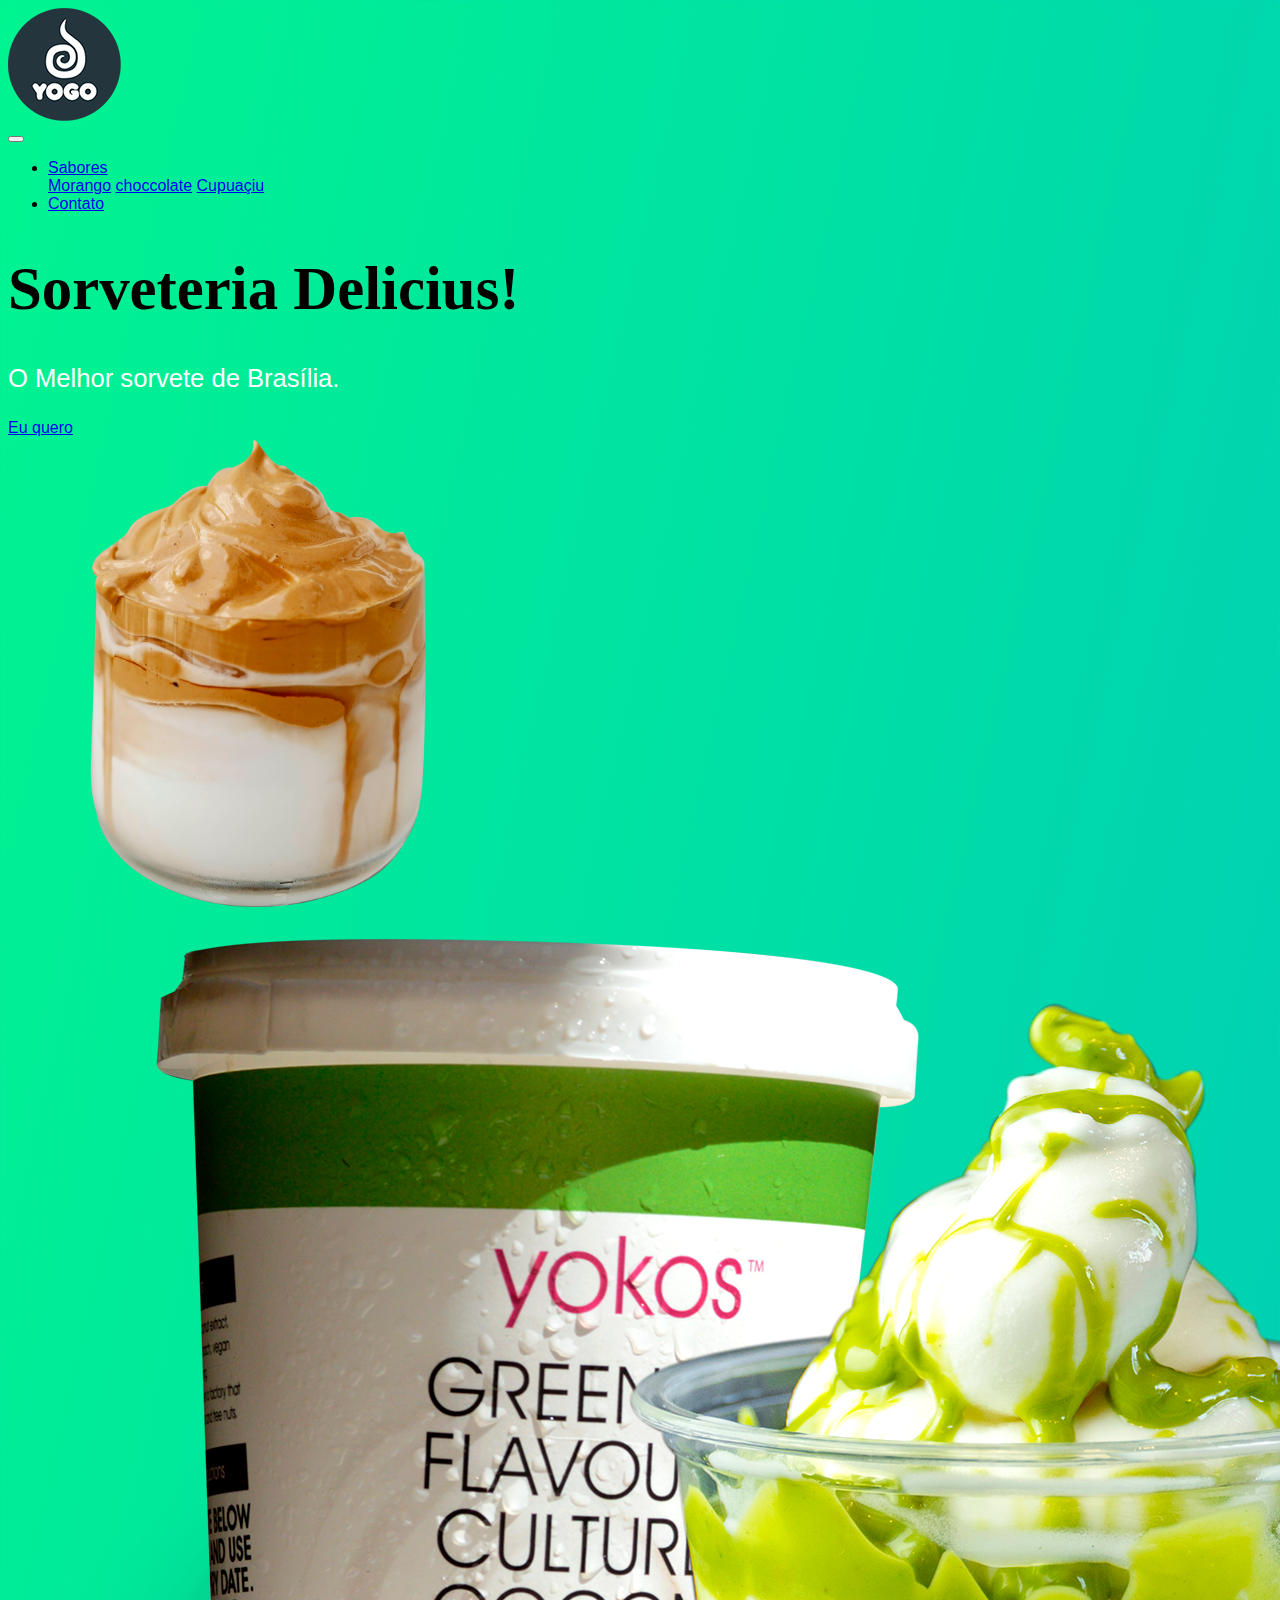
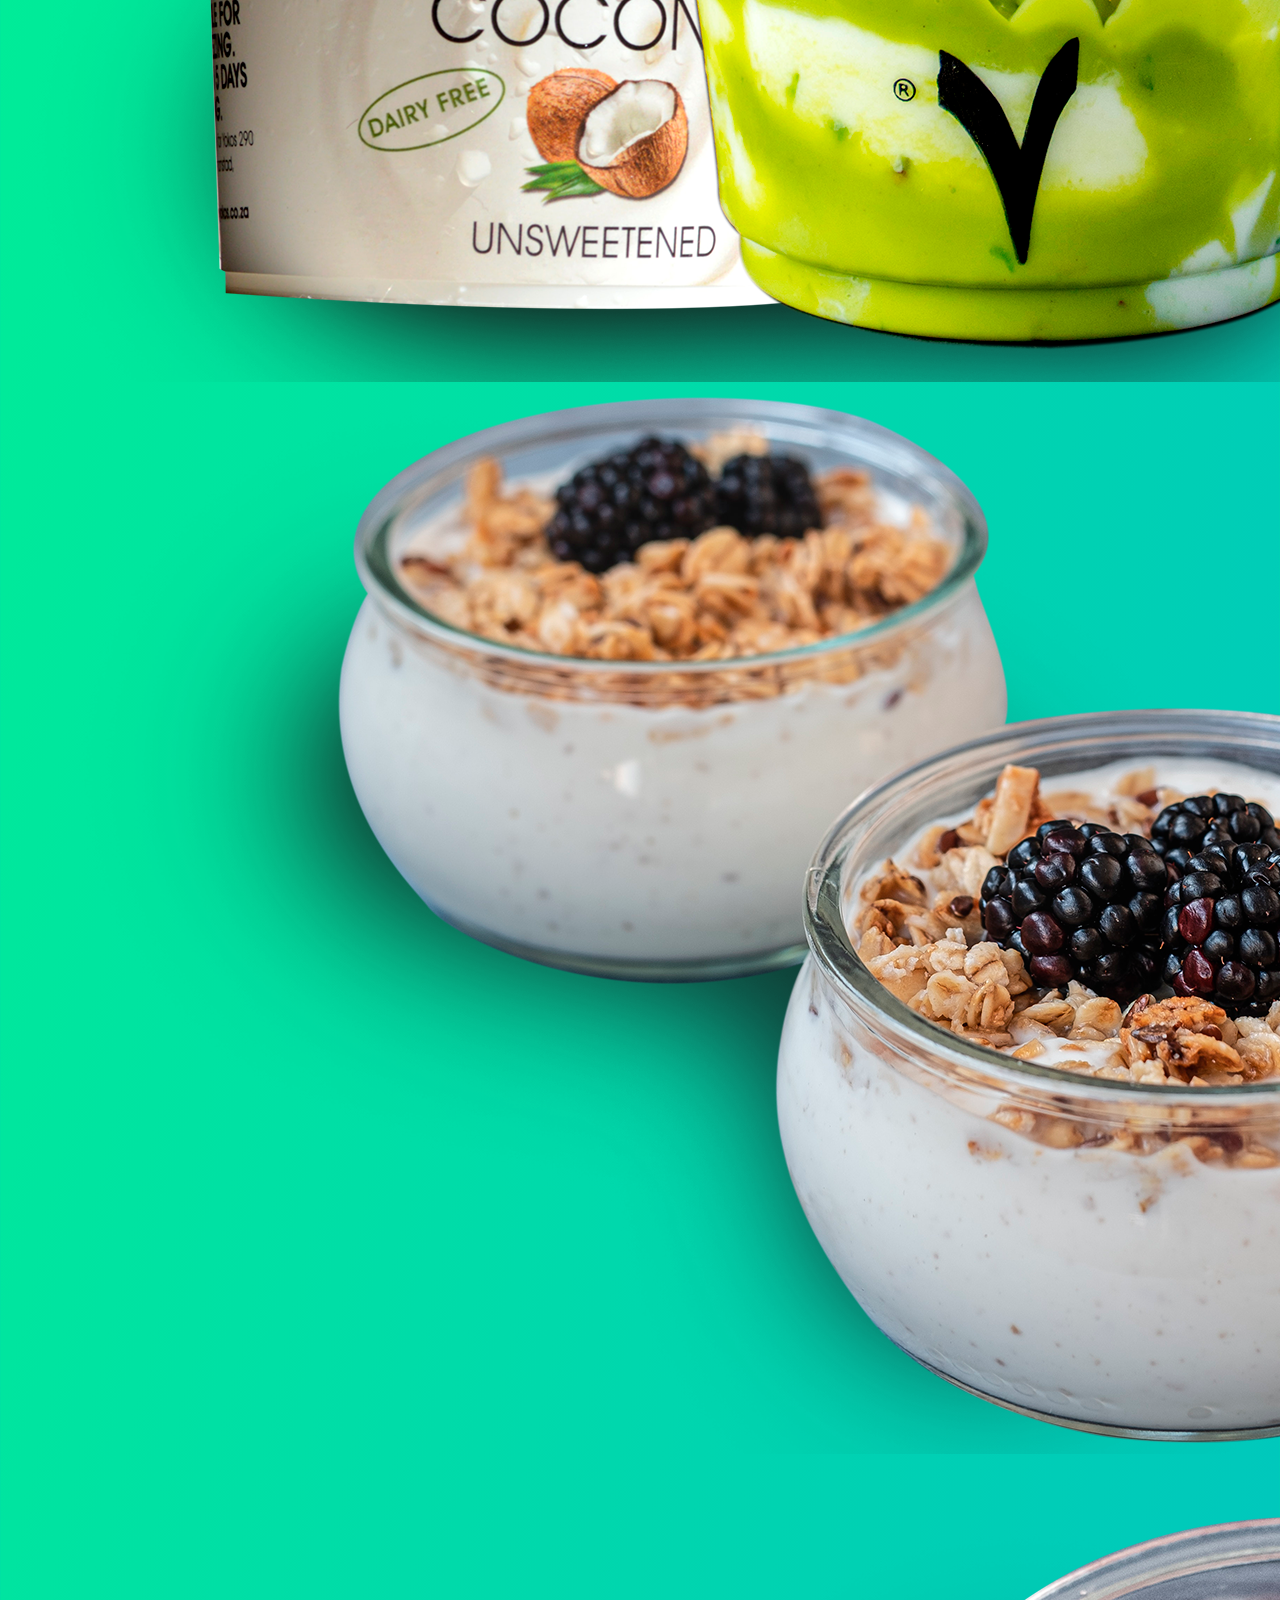
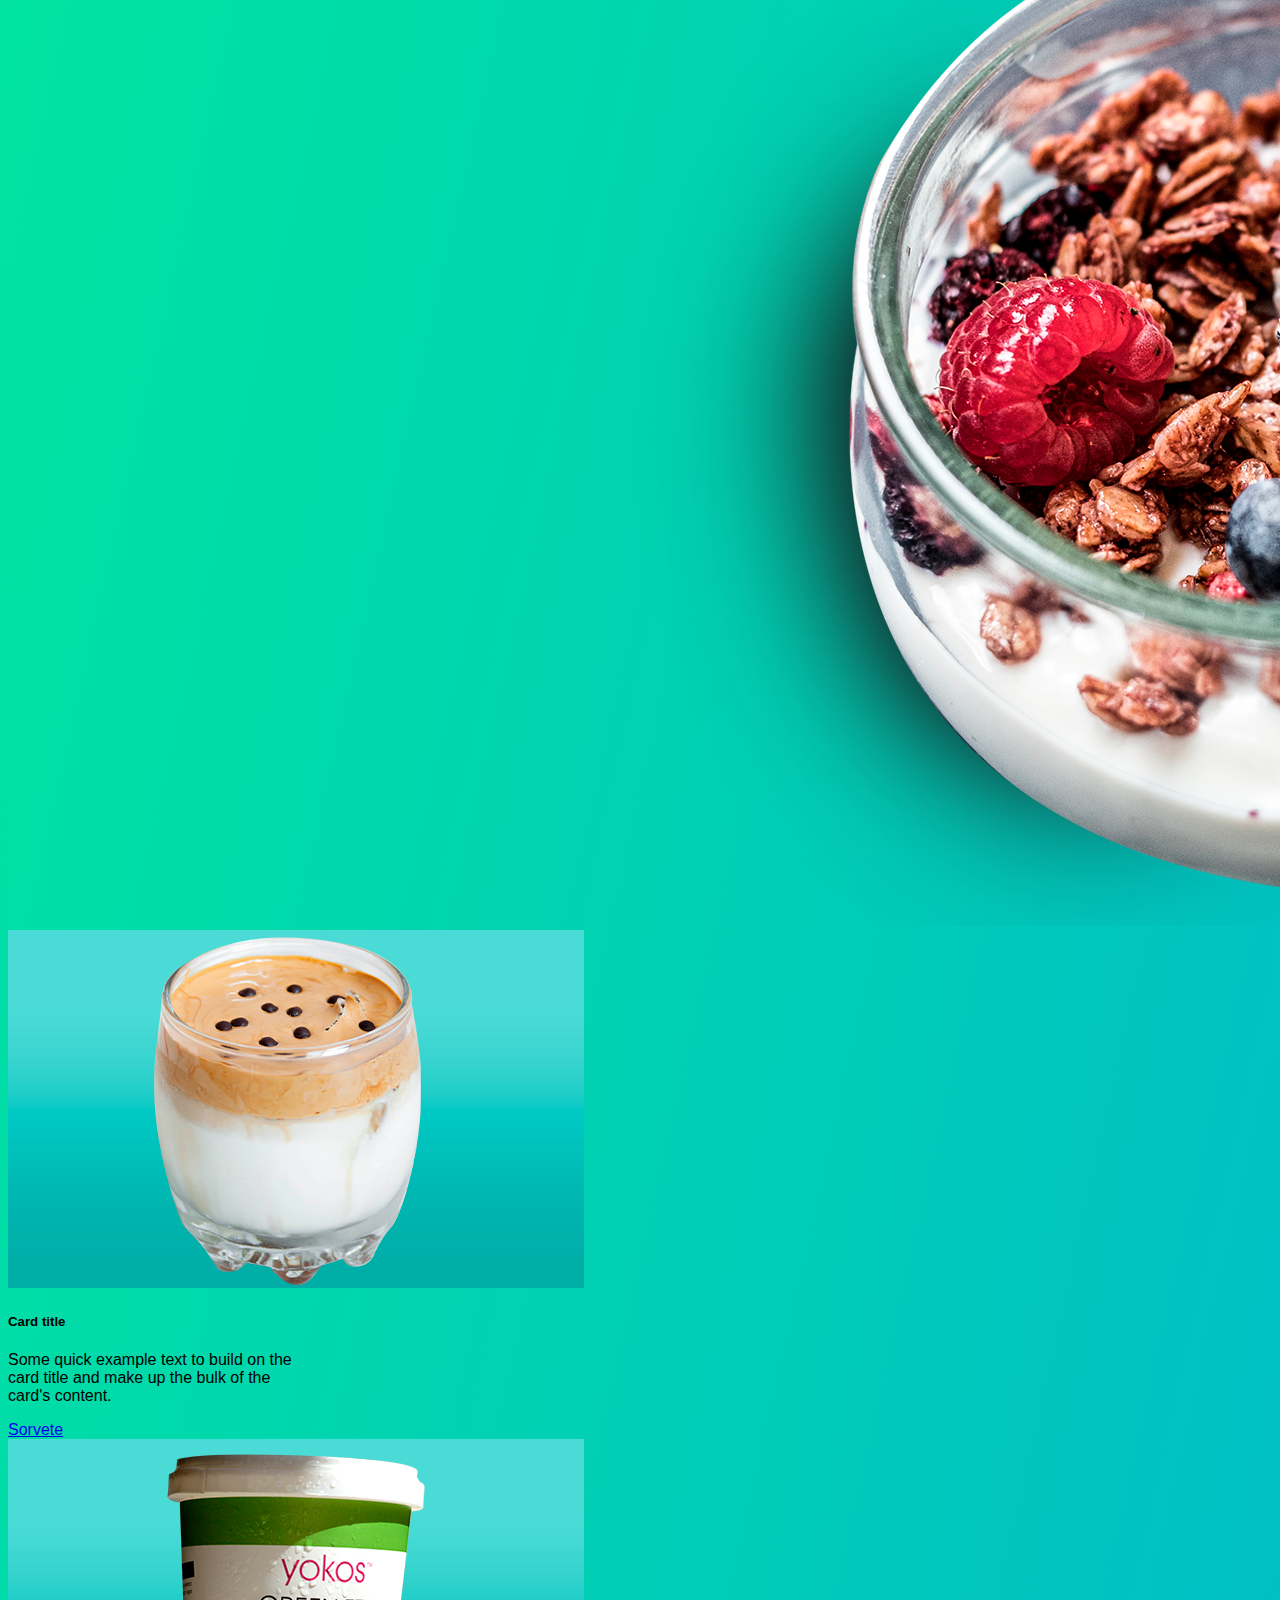
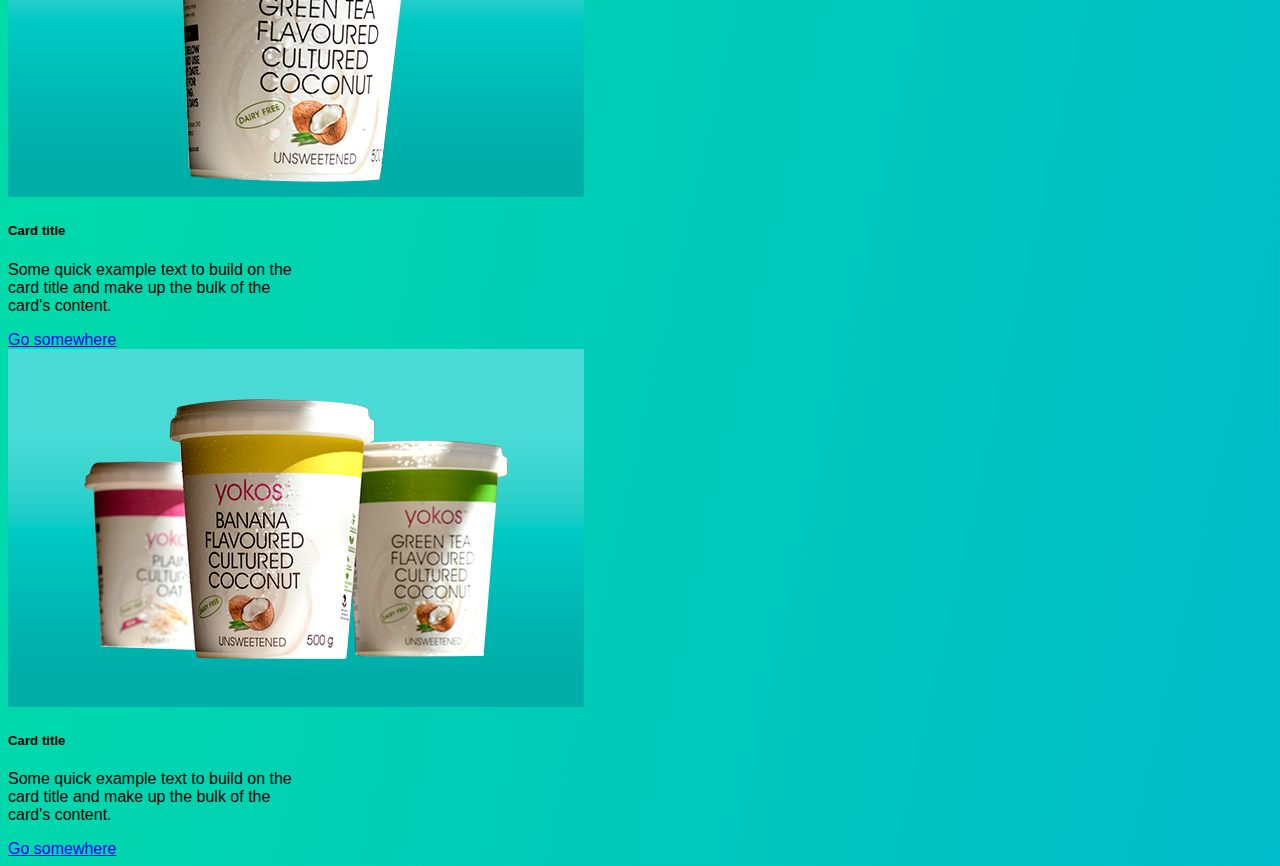
==== index.html @ bbdc5404 "projeto 3" ====
<!DOCTYPE html>
<html lang="pt-br">
<head>
    <meta charset="UTF-8">
    <meta http-equiv="X-UA-Compatible" content="IE=edge">
    <meta name="viewport" content="width=device-width, initial-scale=1.0, shrink-to-fit=no">
    <title>Document</title>
    <!-- Este é meu Bootstrap CSS-->
    <link rel="stylesheet" href="https://cdn.jsdelivr.net/npm/bootstrap@4.5.3/dist/css/bootstrap.min.css" integrity="sha384-TX8t27EcRE3e/ihU7zmQxVncDAy5uIKz4rEkgIXeMed4M0jlfIDPvg6uqKI2xXr2" crossorigin="anonymous">

    <link rel="stylesheet" href="style.css">
</head>

<body>
  
    <div class="container">

      <!--Menu do site-->

  <nav class="navbar navbar-expand-lg navbar-dark">
    <nav class="navbar navbar-dark">
     
        <a class="navbar-brand" href="#">
          <img src="images/iogo.png" alt="yogo sorveteria">
        </a>
     
    </nav>
    <button class="navbar-toggler" type="button" data-bs-toggle="collapse" data-target="#navbarNavDropdown" aria-controls="navbarNavDropdown" aria-expanded="false" aria-label="Toggle navigation">
      <span class="navbar-toggler-icon"></span>
    </button>
    <div class="collapse navbar-collapse" id="navbarNavDropdown">
      <ul class="navbar-nav ml-auto">
        
        <!--Botão dropdown-->

          <li class="nav-item dropdown ">
            <a class="nav-link btn btn-outline-light text-white" href="#" id="navbarDropdownMenuLink" role="button" data-toggle="dropdown" aria-haspopup="true" aria-expanded="false">
            Sabores</a>

          <div class="dropdown-menu  btn text-white" aria-labelledby="navbarNavDropdown">

           <a class="dropdown-item" href="#">Morango</a>
           <a class="dropdown-item" href="#">choccolate</a>
           <a class="dropdown-item" href="#">Cupuaçiu</a>
          </div>
          <!--Botão normal-->
          <li class="nav-item dropdown mr-4"><a class="nav-link btn btn-outline-light text-white" href="#">Contato</a></li>
          </ul>

        </li>
      </ul>
    
  </div>
</nav>
        

          <!-- JUMBOTRON-->
          <div class="jumbotron">

         <div class="row">

           <div class="col12 col-md-7 text-md-left"> <h1 class="display-4 text-white dro-shadow">Sorveteria Delicius!</h1>

            <p class="lead"> O Melhor sorvete de Brasília.</p>

            <a class="btn btn-outline-light btn-lg px-4 py-2" href="#" role="button">Eu quero</a>
          
           <div class="col12 col-md-5">  <img src="images/hero1.png" alt="Sorvete" class="img-right img-fluid"  width="500px" height="auto"></div>

         </div>
           
          </div>
          <!-- carrocel-->

             <div id="carouselExampleSlidesOnly" class="carousel slide" data-bs-ride="carousel">
            <div class="carousel-inner">
              <div class="carousel-item active">
                <img src="images/yogurt-1.png" class="d-block w-100" alt="...">
              </div>
              <div class="carousel-item">
                <img src="images/yogurt-2.png" class="d-block w-100" alt="...">
              </div>
              <div class="carousel-item">
                <img src="images/yogurt-3.png" class="d-block w-100" alt="...">
              </div>
            </div>
          </div>
    </div>


    <!--Cards-->

    <div class="card" style="width: 18rem;">
      <img src="images/product1.png" class="card-img-top" alt="...">
      <div class="card-body">
        <h5 class="card-title">Card title</h5>
        <p class="card-text">Some quick example text to build on the card title and make up the bulk of the card's content.</p>
        <a href="#" class="btn btn-primary">Sorvete</a>
      </div>
    </div>
    <div class="card" style="width: 18rem;">
      <img src="images/product2.png" class="card-img-top" alt="...">
      <div class="card-body">
        <h5 class="card-title">Card title</h5>
        <p class="card-text">Some quick example text to build on the card title and make up the bulk of the card's content.</p>
        <a href="#" class="btn btn-primary">Go somewhere</a>
      </div>
    </div>
    <div class="card" style="width: 18rem;">
      <img src="images/product3.png" class="card-img-top" alt="...">
      <div class="card-body">
        <h5 class="card-title">Card title</h5>
        <p class="card-text">Some quick example text to build on the card title and make up the bulk of the card's content.</p>
        <a href="#" class="btn btn-primary">Go somewhere</a>
      </div>
    </div>

  <!-- Este é meu Bootstrap JS-->
  <script src="https://code.jquery.com/jquery-3.5.1.slim.min.js" integrity="sha384-DfXdz2htPH0lsSSs5nCTpuj/zy4C+OGpamoFVy38MVBnE+IbbVYUew+OrCXaRkfj" crossorigin="anonymous"></script>
  <script src="https://cdn.jsdelivr.net/npm/popper.js@1.16.1/dist/umd/popper.min.js" integrity="sha384-9/reFTGAW83EW2RDu2S0VKaIzap3H66lZH81PoYlFhbGU+6BZp6G7niu735Sk7lN" crossorigin="anonymous"></script>
  <script src="https://cdn.jsdelivr.net/npm/bootstrap@4.5.3/dist/js/bootstrap.min.js" integrity="sha384-w1Q4orYjBQndcko6MimVbzY0tgp4pWB4lZ7lr30WKz0vr/aWKhXdBNmNb5D92v7s" crossorigin="anonymous"></script>
</body>

</html>
---- style.css ----
body {
    font-family: 'Open Sans', sans-serif;
    font-weight: 300;
    background-image: linear-gradient(to bottom right, #00F490, #00BBC9);
}

h1 {
    font-family: 'Abril Fatface', cursive;
    font-size: 3.8rem;
}
.jumbotron {
    background-color: rgba(250, 235, 215, 0);
}

.drop-shadow  {
    text-shadow: 0px 2px 2px rgba(0, 0, 0, 0.164);
}
 .lead {
     color: white; 
     font-size: 1.6rem;
 }
 .btn-outline-light {
     border-color: whitesmoke;
 }

 .btn-outline-light:houver {
  background-color: rgba(255, 255, 255, 0.253);
  
}
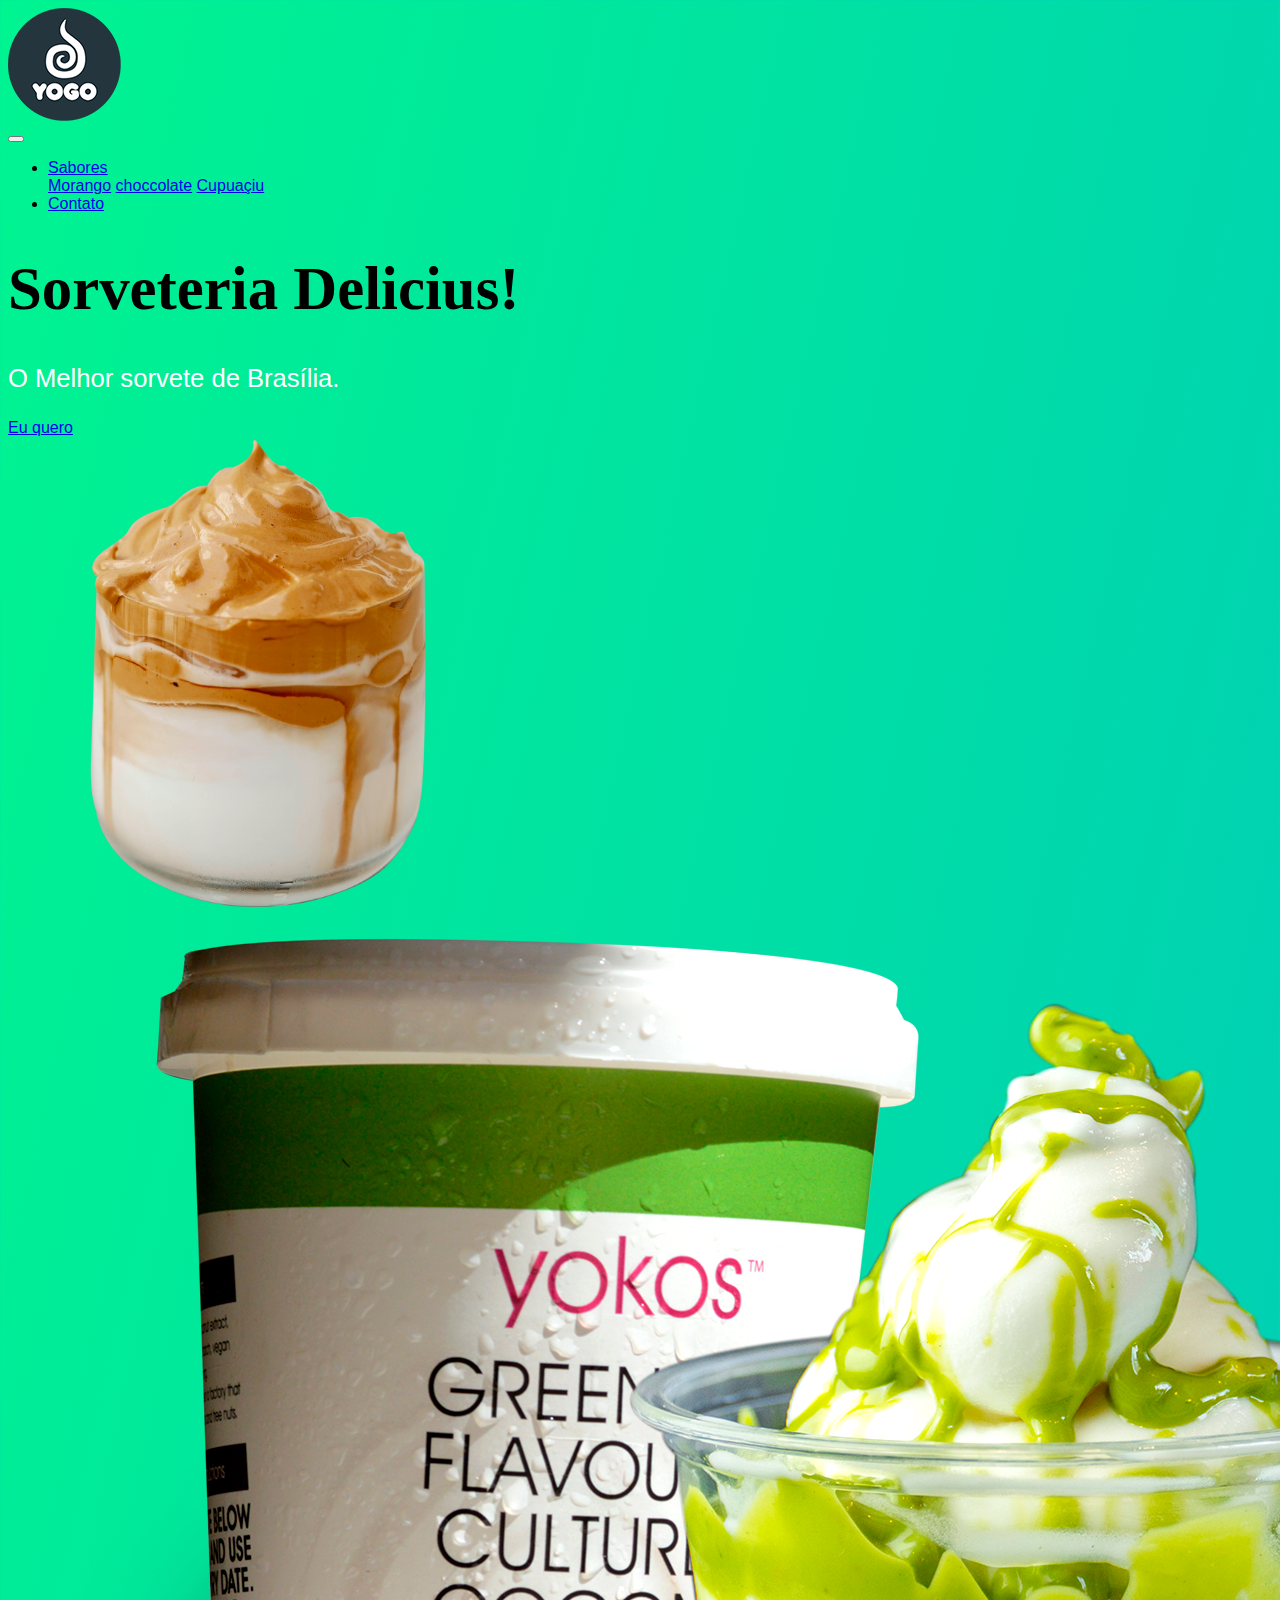
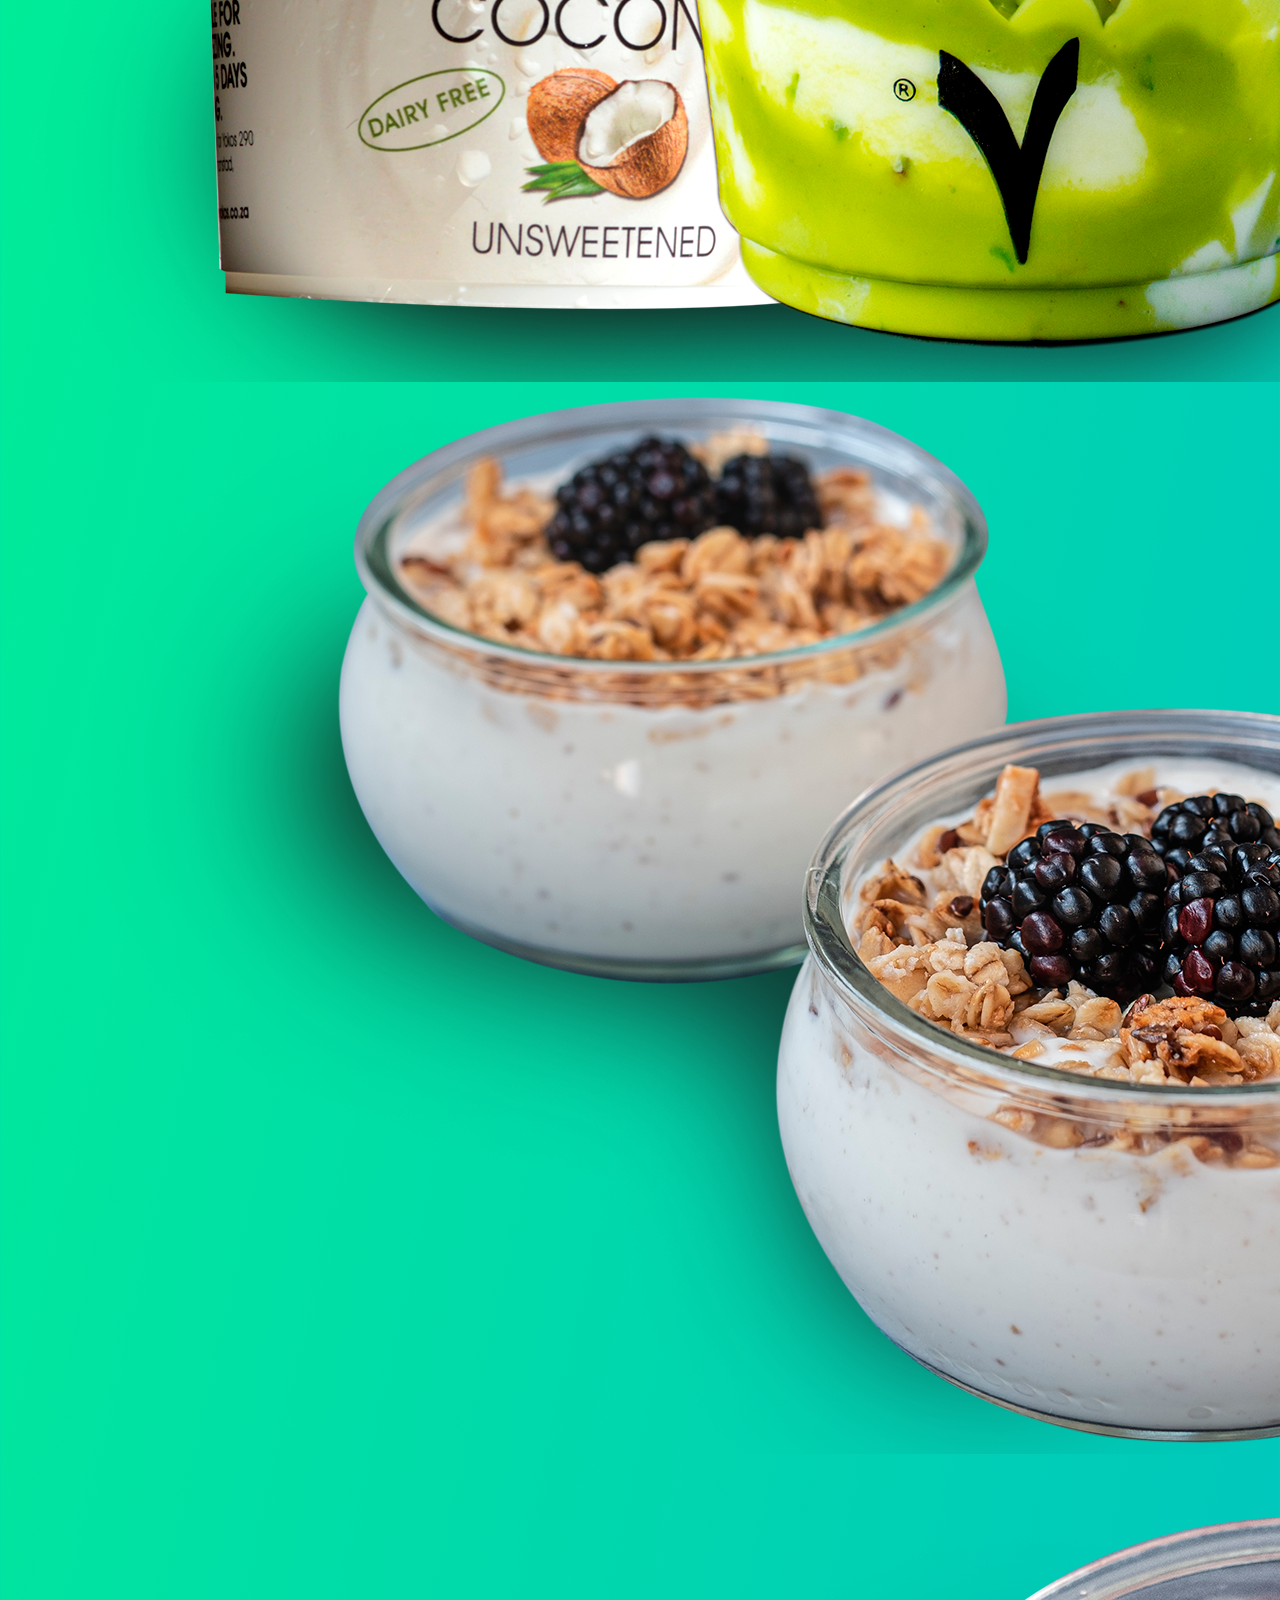
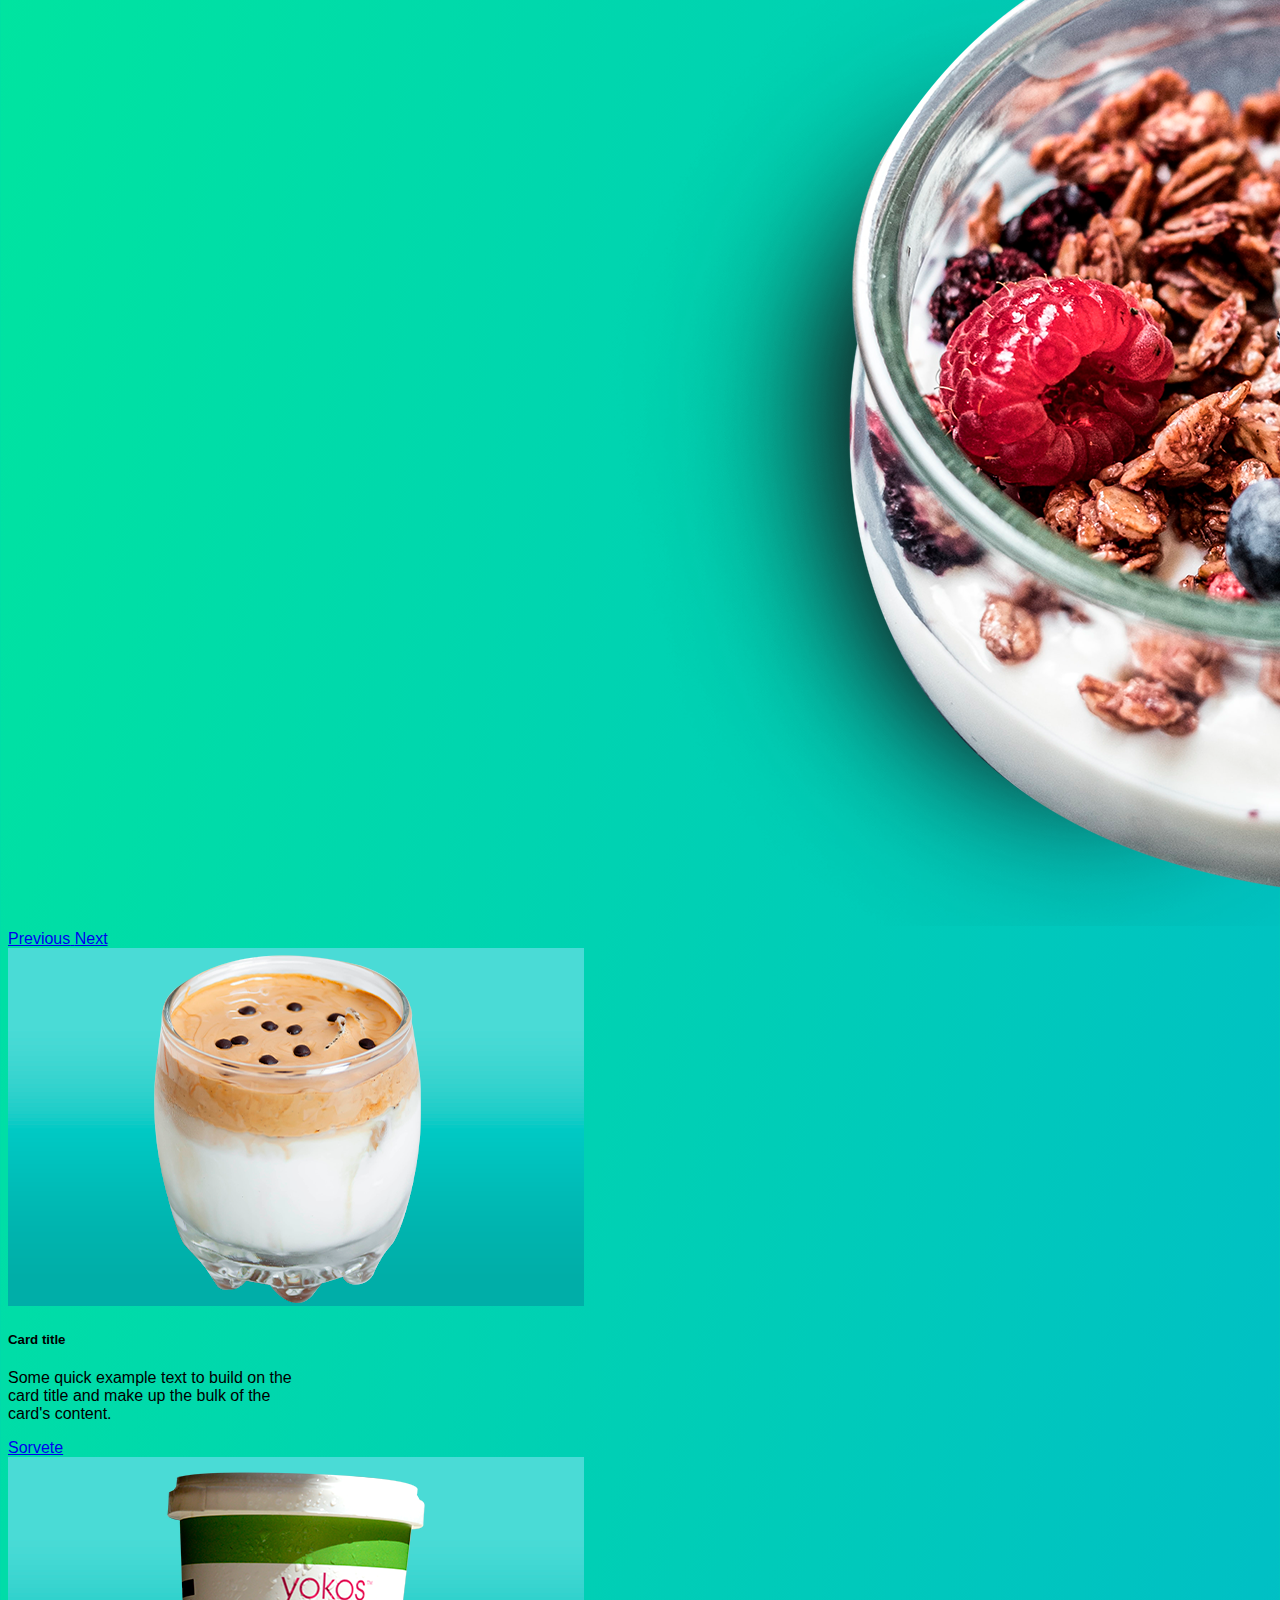
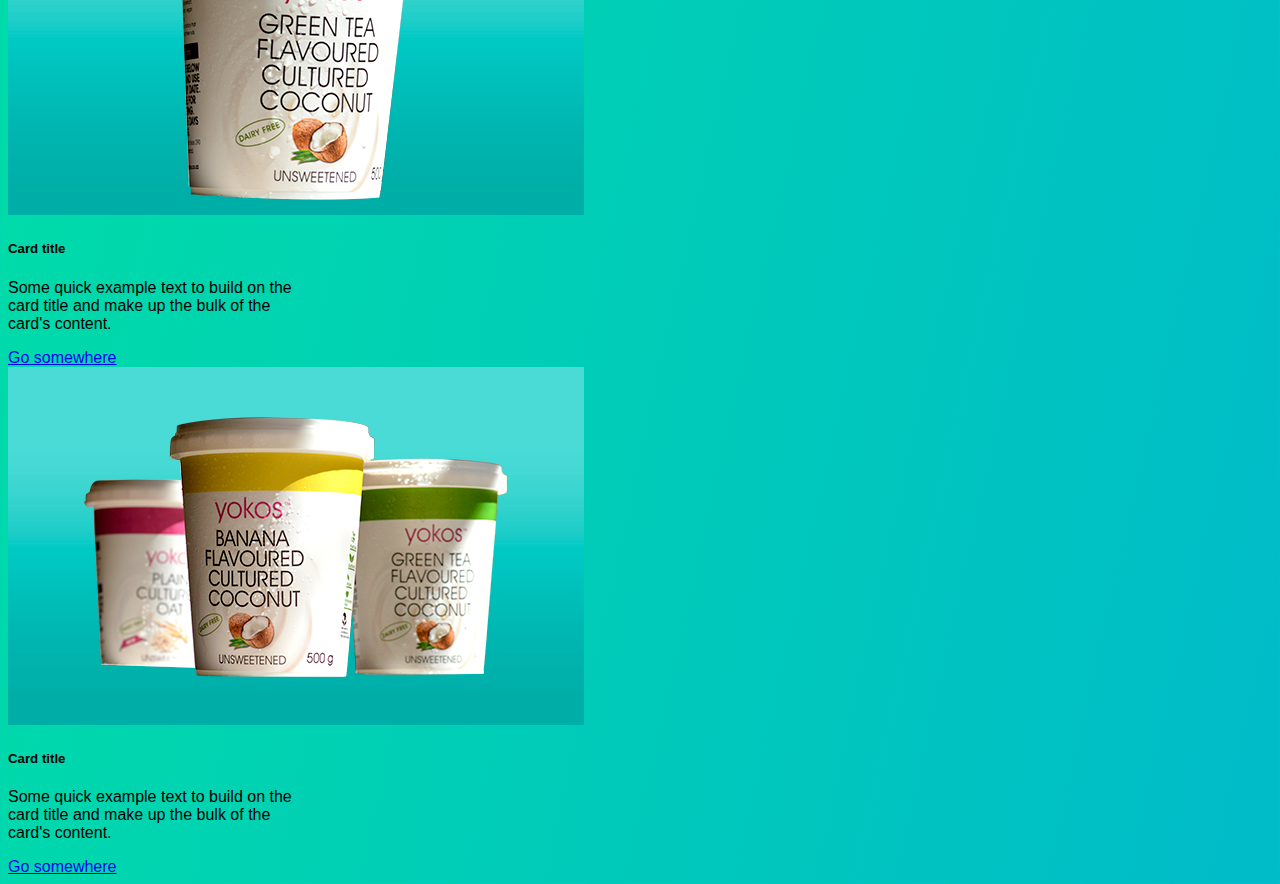
==== commit 0df64bab: "bootstap" ====
--- a/index.html
+++ b/index.html
@@ -7,7 +7,7 @@
     <title>Document</title>
     <!-- Este é meu Bootstrap CSS-->
     <link rel="stylesheet" href="https://cdn.jsdelivr.net/npm/bootstrap@4.5.3/dist/css/bootstrap.min.css" integrity="sha384-TX8t27EcRE3e/ihU7zmQxVncDAy5uIKz4rEkgIXeMed4M0jlfIDPvg6uqKI2xXr2" crossorigin="anonymous">
-
+    <link rel="shortcut icon" href="images/iogo.svg" type="images iogo">
     <link rel="stylesheet" href="style.css">
 </head>
 
@@ -72,19 +72,31 @@
           </div>
           <!-- carrocel-->
 
-             <div id="carouselExampleSlidesOnly" class="carousel slide" data-bs-ride="carousel">
+          <div id="carouselExampleControls" class="carousel slide" data-bs-ride="carousel">
             <div class="carousel-inner">
-              <div class="carousel-item active">
+              <div class="carousel-item active" data-bs-interval="10000">
                 <img src="images/yogurt-1.png" class="d-block w-100" alt="...">
               </div>
-              <div class="carousel-item">
+              <div class="carousel-item" data-bs-interval="2000">
                 <img src="images/yogurt-2.png" class="d-block w-100" alt="...">
               </div>
               <div class="carousel-item">
                 <img src="images/yogurt-3.png" class="d-block w-100" alt="...">
               </div>
             </div>
+            <a class="carousel-control-prev"  href="#carouselExampleControls" role="button" data-slide="prev">
+              <span class="carousel-control-prev-icon" aria-hidden="true"></span>
+              <span class="sr-only">Previous</span>
+              </a>
+              <a class="carousel-control-next"  href="#carouselExampleControls" role="button" data-slide="prev">
+                <span class="carousel-control-prev-icon" aria-hidden="true"></span>
+                <span class="sr-only">Next</span>
+                </a>
           </div>
+                  
+          
+           
+          
     </div>
 
 
